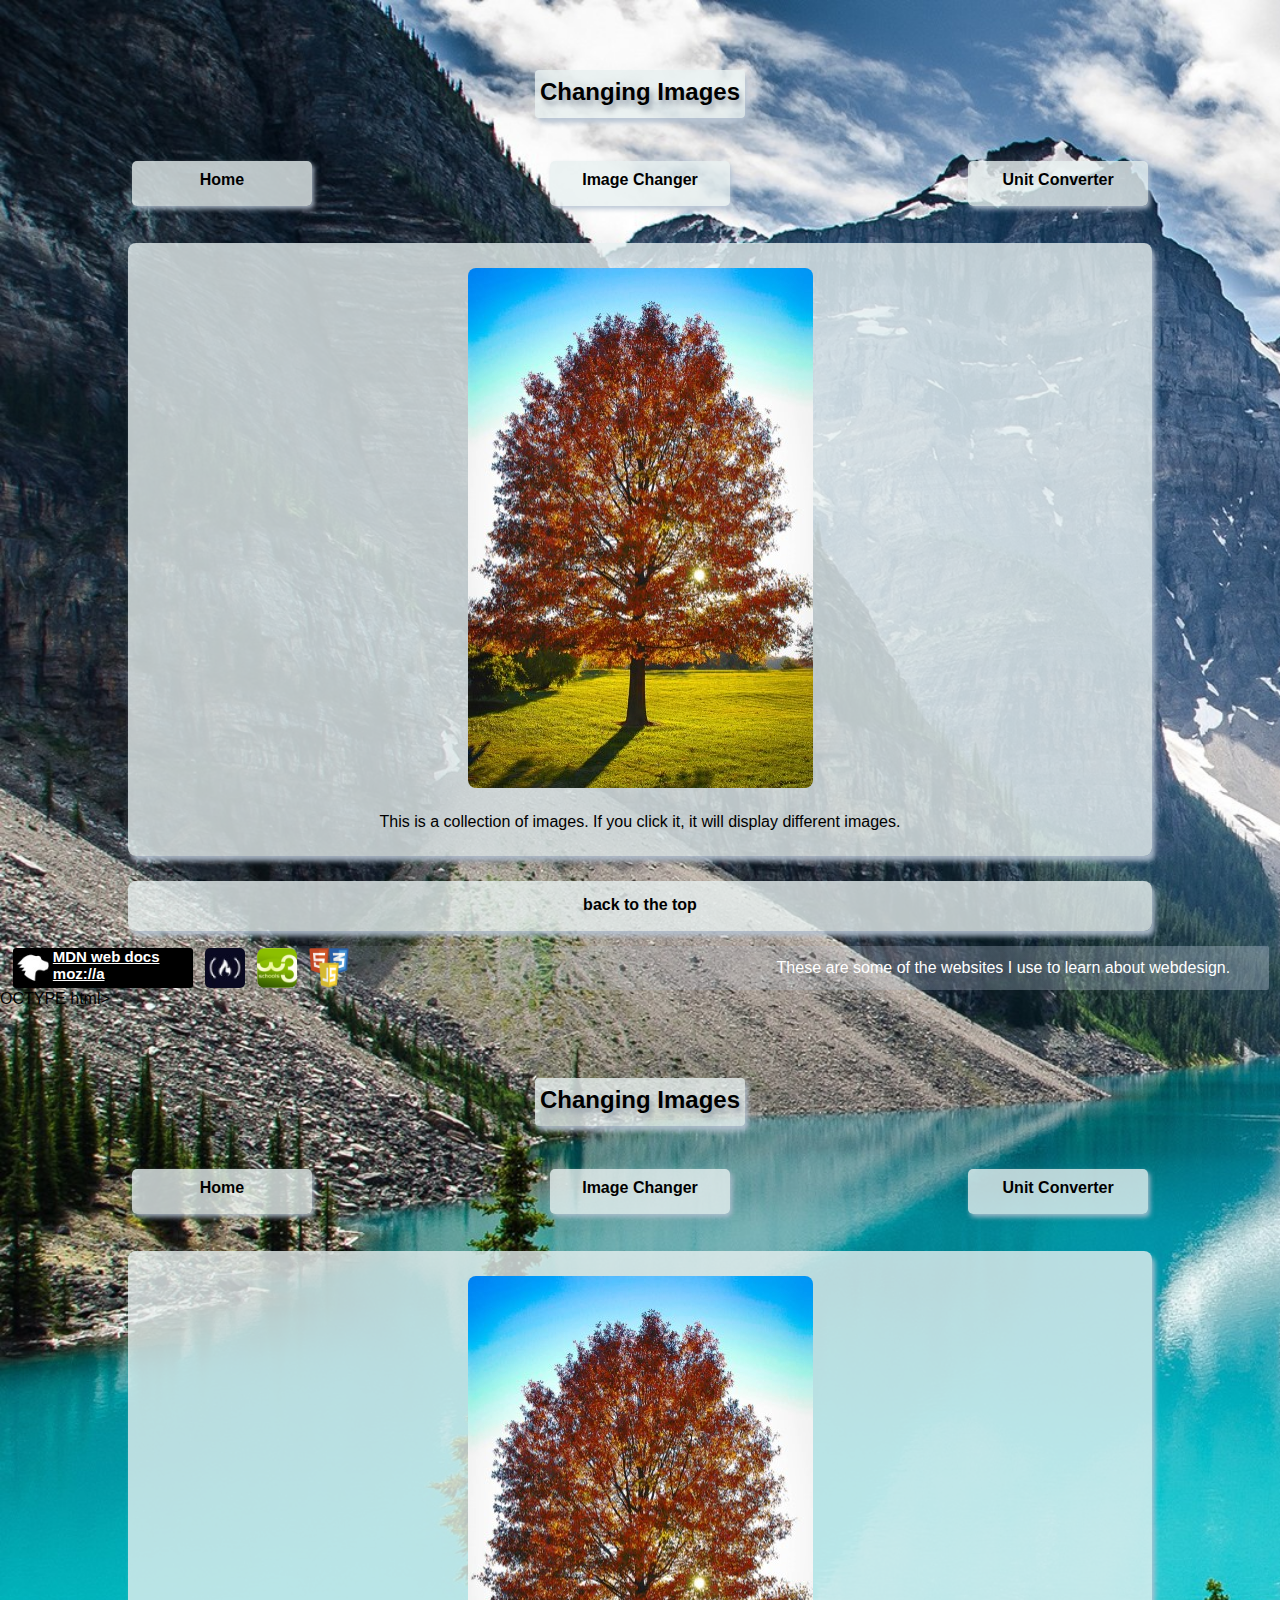
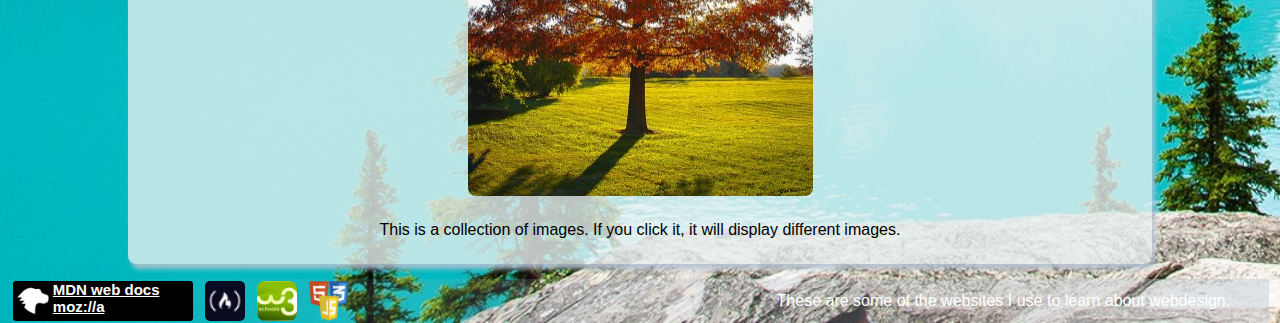
==== imgChanger.html @ fd538e5e "Update imgChanger.html" ====
<!DOCTYPE html>
<html>
    <head>
        <meta charset="UTF-8">
        <title>imgs_github</title>
        <meta name="description" content="webdesign practice">
        <meta name="keywords" content="HTML, CSS, JavaScript, convert, converter, unit, units">
        <meta name="viewport" content="width=device-width, initial-scale=1.0">
        <link rel="stylesheet" href="style.css">
    </head>

    <body style="background-image: url('images/background_imgChanger.jpg');" class="bg_img">
        <header>
            <h2 id="img_header">Changing Images</h2>
            <aside>
                <nav>
                    <a class="navLink" href="index.html">Home</a>
                    <a class="navLink" href="imgChanger.html">Image Changer</a>
                    <a class="navLink" href="unitConverter.html">Unit Converter</a>
                </nav>
            </aside>         
        </header>

        <main>
            <div class="playground">
                <figure>
                    <img id="playground_imgs" src="images/tree01.jpg" style="max-width: 345px;" alt="various images of trees"/>
                    <figcaption style="text-align: center;">This is a collection of images. If you click it, it will display different images.</figcaption>
                </figure>
            </div>

            <a href="#img_header" class="navLink">
                <div class="playground" style="height: 20px; text-align: center;">
                    <p>back to the top</p>
                </div>
            </a>
        </main>

        <footer>
            <div id="footer_container">
                <a href="https://developer.mozilla.org/" target="_blank">
                    <div id="link_mdn">
                        <img class="footer_imgs" src="images/mdn_logo.jpg" style="float: left; border-radius: 3px 0 0 3px;" alt="mdn_logo"/>
                        <p id="footer_txt">MDN web docs<br/>moz://a</p>
                    </div>
                </a>
                <a href="https://www.freecodecamp.org/" target="_blank">
                    <img id="link_fcc" class="footer_imgs" src="images/freecodecamp_logo.jpg" alt="freecodecamp_logo"/>
                </a>
                <a href="https://www.w3schools.com/" target="_blank">
                    <img id="link_w3" class="footer_imgs" src="images/w3schools_logo.png" alt="w3schools_logo"/>
                </a>
                <a href="https://html-css-js.com/" target="_blank">
                    <img id="link_hcj" class="footer_imgs" src="images/html-css-js_logo.png" alt="html-css-js_logo"/>
                </a>
                <p id="link_dscrptn">These are some of the websites I use to learn about webdesign.</p>
            </div>
        </footer>
        <script type="text/javascript" src="main.js"></script>
    </body>
</html>OCTYPE html>
<html>
    <head>
        <meta charset="UTF-8">
        <title>imgs_github</title>
        <meta name="description" content="webdesign practice">
        <meta name="keywords" content="HTML, CSS, JavaScript, convert, converter, unit, units">
        <meta name="viewport" content="width=device-width, initial-scale=1.0">
        <link rel="stylesheet" href="style.css">
    </head>

    <body style="background-image: url('images/background_imgChanger.jpg');" class="bg_img">
        <header>
            <h2 id="img_header">Changing Images</h2>
            <aside>
                <nav>
                    <a class="navLink" href="index.html">Home</a>
                    <a class="navLink" href="imgChanger.html">Image Changer</a>
                    <a class="navLink" href="unitConverter.html">Unit Converter</a>
                </nav>
            </aside>         
        </header>

        <main>
            <div class="playground">
                <figure>
                    <img id="playground_imgs" src="images/tree01.jpg" style="max-width: 345px;" alt="various images of trees"/>
                    <figcaption style="text-align: center;">This is a collection of images. If you click it, it will display different images.</figcaption>
                </figure>
            </div>
        </main>

        <footer>
            <div id="footer_container">
                <a href="https://developer.mozilla.org/" target="_blank">
                    <div id="link_mdn">
                        <img class="footer_imgs" src="images/mdn_logo.jpg" style="float: left; border-radius: 3px 0 0 3px;" alt="mdn_logo"/>
                        <p id="footer_txt">MDN web docs<br/>moz://a</p>
                    </div>
                </a>
                <a href="https://www.freecodecamp.org/" target="_blank">
                    <img id="link_fcc" class="footer_imgs" src="images/freecodecamp_logo.jpg" alt="freecodecamp_logo"/>
                </a>
                <a href="https://www.w3schools.com/" target="_blank">
                    <img id="link_w3" class="footer_imgs" src="images/w3schools_logo.png" alt="w3schools_logo"/>
                </a>
                <a href="https://html-css-js.com/" target="_blank">
                    <img id="link_hcj" class="footer_imgs" src="images/html-css-js_logo.png" alt="html-css-js_logo"/>
                </a>
                <p id="link_dscrptn">These are some of the websites I use to learn about webdesign.</p>
            </div>
        </footer>
        <script type="text/javascript" src="main.js"></script>
    </body>
</html>
---- style.css ----
/* body */

* {
    font-family: 'Segoe UI', Tahoma, Geneva, Verdana, sans-serif;
    margin: auto;
}

.bg_img {
    background-size: cover;
}

/* sidebar */

aside {
    width: 98vw;
    margin: 10px auto;
    padding-top: 10px;
    padding-bottom: 10px;
    border-radius: 2px;
    height: 50px;
}

nav {
    display: flex;
    flex-direction: row;
    align-content: center;
    height: 50px;
}

.navLink {
    text-decoration: none;
    color: black;
    font-weight: 600;
    background-color: rgba(231, 240, 240, 0.801);
    width: 180px;
    height: 35px;
    border-radius: 5px;
    text-align: center;
    padding-top: 10px;
    box-shadow: 2px 3px 5px rgba(180, 193, 209, 0.89);
}

.navLink:visited {
    color: black;
}

.navLink:active {
    box-shadow: -2px -3px 5px rgba(180, 193, 209, 0.89);
}


/* playground */

.playground {
    width: 80vw;
    padding-top: 15px;
    padding-bottom: 15px;
    border-radius: 8px;
    background-color: rgba(231, 240, 240, 0.801);
    box-shadow: 3px 5px 5px rgba(180, 193, 209, 0.89);
    margin: 25px auto 15px auto;
}


/* footer */

h2 {
    text-align: center;
    text-shadow: 3px 5px 5px rgba(147, 156, 168, 0.89);
    margin: 70px auto 30px auto;
    background-color: rgba(231, 240, 240, 0.801);
    box-shadow: 3px 5px 5px rgba(180, 193, 209, 0.89);
    height: 35px;
    padding-top: 8px;
    padding-bottom: 5px;
    border-radius: 4px;
}

#unit_header {
    width: 180px;
}

#img_header {
    width: 210px;
}

#index_header {
    width: 290px;
}

#footer_container {
    display: grid;
    width: 98vw;
    margin: auto;
    grid-template-rows: 40px;
    grid-template-columns: 180px repeat(3, 40px) 1fr;
    background: linear-gradient(90deg, rgba(180, 193, 209, 0), rgba(180, 193, 209, 0.4));
    border-radius: 2px;
    column-gap: 12px;
    padding: 2px;
    grid-template-areas: "mdn fcc w3 hcj txt";
}
  
#footer_txt {
    height: 40px;
    width: 140px;
    border-radius: 0 3px 3px 0;
    font-size: 15px;
    display: inline-block;
    margin: auto;
    vertical-align: middle;
    text-decoration: underline;
    font-weight: bold;
    color: white;
    background-color: black;
}
  
#link_mdn {
    width: 180px;
    grid-area: mdn;
}
  
#link_hcj {
    border-radius: 2px 2px 20px 20px;
    grid-area: hcj;
}
  
#link_w3 {
    border-radius: 8px;
    grid-area: w3;
}

#link_fcc {
    border-radius: 5px;
    grid-area: fcc;
}
  
#link_mdn:hover {
    transform: scale(1.05);
}
  
#link_hcj:hover {
    transform: scale(1.15);
}
  
#link_w3:hover {
    transform: scale(1.15);
}

#link_fcc:hover {
    transform: scale(1.15);
}
  
.footer_imgs {
    display: block;
    height: 40px;
    width: 40px;
}

#link_dscrptn {
    text-align: right;
    margin: auto 2px;
    padding: 0 35px 0 0;
    grid-area: txt;
    color: white;
}


/* Changing Images */

figure {
    padding: 10px 0;
    grid-area: pics;
    border: none;
}

figcaption {
    margin-top: 25px;
}

#playground_imgs {
    display: block;
    border-radius: 8px;
    margin: 0 auto;
    cursor: pointer;
}


/* Unit Converter */

label {
    font-size: 20px;
    font-weight: 500;
    grid-area: label;
}

input {
    width: 50px;
    height: 18px;
    margin: auto;
    font-size: 16px;
    grid-area: input;
}

button {
    width: 80px;
    height: 28px;
    border-radius: 5px;
    font-size: 16px;
    margin-bottom: 20px;
    margin: auto;
    grid-area: bttn;
}

.box {
    background-color: aliceblue;
    border-radius: 0 30px 30px 30px;
    width: 180px;
    height: 180px;
    display: grid;
    justify-content: space-around;
    align-content: space-around;
    grid-template-columns: repeat(2, 1fr);
    grid-template-rows: repeat(3, 1fr);
    grid-template-areas: "label label"
                         "input result"
                         "bttn bttn";
    margin: auto;
}

.result {
    width: 65px;
    height: 20px;
    font-size: 17px;
    background-color: white;
    padding: 5px;
    margin: auto;
    text-align: center;
    vertical-align: middle;
    grid-area: result;
}

.convi {
    background-color: lightgrey;
    margin: auto;
    display: grid;
    width: 450px;
    grid-template-rows: 200px;
    grid-template-columns: repeat(2, 200px);
    align-content: center;
    justify-content: space-evenly;
    border-radius: 3px;
}

#converter_container {
    display: grid;
    grid-template-columns: repeat(3, 1fr);
    grid-template-rows: repeat(2, 200px);
    column-gap: 5px;
    row-gap: 5px;
    justify-content: space-around;
    grid-template-areas: "cmft temp goz"
                         "kmmi temp kglb";
}

#temperature {
    grid-area: temp;
}

#length_cmft {
    grid-area: cmft;
}

#length_kmmi {
    grid-area: kmmi;
}

#weight_goz {
    grid-area: goz;
}

#weight_kglb {
    grid-area: kglb;
}


/* media queries */

@media only screen and (max-width: 1715px) {
    #converter_container {
        grid-template-columns: repeat(2, 1fr);
        grid-template-rows: repeat(3, 200px);
        grid-template-areas: "cmft kmmi"
                             "goz kglb"
                             "temp temp";
    }
}

@media only screen and (max-width: 1136px) {
    #converter_container {
        grid-template-columns: 1fr;
        grid-template-rows: repeat(5, 200px);
        grid-template-areas: "temp"
                             "cmft"
                             "kmmi"
                             "goz"
                             "kglb"
    }

    .box {
        border-radius: 0 30px 30px 30px;
        width: 150px;
        height: 150px;
    }

    .convi {
        width: 380px;
        height: 170px;
    }

    input {
        font-size: 15px;
    }

    button {
        width: 80px;
        height: 40px;
        border-radius: 10px;
    }

    .result {
        width: 55px;
    }
}

@media only screen and (max-width: 850px) {
    #footer_container {
        grid-template-rows: 70px;
    }
}

@media only screen and (max-width: 600px) {
    #footer_container {
        width: 98vw;
        padding: 30px 0 10px 0;
        margin: 30px auto 10px auto;
        justify-content: space-evenly;
        grid-template-rows: 40px 75px;
        grid-template-columns: 180px repeat(3, 40px);
        background: linear-gradient(180deg, rgba(180, 193, 209, 0), rgba(180, 193, 209, 0.4));
        row-gap: 12px;
        grid-template-areas: "mdn fcc w3 hcj"
                             "txt txt txt txt";
    }

    #link_dscrptn {
        text-align: center;
        margin-top: 35px;
        padding: 0;
    }

    .playground {
        width: 98vw;
        margin: 10px auto;
        padding: auto;
    }
    
    figure {
        padding: 0;
        margin: 15px auto;
    }

    .navLink {
        width: 115px;
    }
}

@media only screen and (max-width: 500px) {
    .convi {
        width: 90vw;
        height: 290px;
        justify-content: center;
        grid-template-rows: repeat(2, 150px);
        grid-template-columns: 88vw;
    }

    .box {
        height: 130px;
        width: 88vw;
        grid-template-rows: 130px;
        grid-template-columns: 1fr 1fr 1fr 1fr;
        grid-template-areas: "label input result bttn";
    }

    .result {
        min-width: 50px;
        max-width: 100px;
        height: 18px;
        font-size: 14px;
    }

    button {
        width: 70px;
        height: 70px;
        border-radius: 10px;
    }
    
    #converter_container {
        grid-template-rows: repeat(5, 310px);
        row-gap: 0;
    }
}
---- style.css ----
/* body */

* {
    font-family: 'Segoe UI', Tahoma, Geneva, Verdana, sans-serif;
    margin: auto;
}

.bg_img {
    background-size: cover;
}

/* sidebar */

aside {
    width: 98vw;
    margin: 10px auto;
    padding-top: 10px;
    padding-bottom: 10px;
    border-radius: 2px;
    height: 50px;
}

nav {
    display: flex;
    flex-direction: row;
    align-content: center;
    height: 50px;
}

.navLink {
    text-decoration: none;
    color: black;
    font-weight: 600;
    background-color: rgba(231, 240, 240, 0.801);
    width: 180px;
    height: 35px;
    border-radius: 5px;
    text-align: center;
    padding-top: 10px;
    box-shadow: 2px 3px 5px rgba(180, 193, 209, 0.89);
}

.navLink:visited {
    color: black;
}

.navLink:active {
    box-shadow: -2px -3px 5px rgba(180, 193, 209, 0.89);
}


/* playground */

.playground {
    width: 80vw;
    padding-top: 15px;
    padding-bottom: 15px;
    border-radius: 8px;
    background-color: rgba(231, 240, 240, 0.801);
    box-shadow: 3px 5px 5px rgba(180, 193, 209, 0.89);
    margin: 25px auto 15px auto;
}


/* footer */

h2 {
    text-align: center;
    text-shadow: 3px 5px 5px rgba(147, 156, 168, 0.89);
    margin: 70px auto 30px auto;
    background-color: rgba(231, 240, 240, 0.801);
    box-shadow: 3px 5px 5px rgba(180, 193, 209, 0.89);
    height: 35px;
    padding-top: 8px;
    padding-bottom: 5px;
    border-radius: 4px;
}

#unit_header {
    width: 180px;
}

#img_header {
    width: 210px;
}

#index_header {
    width: 290px;
}

#footer_container {
    display: grid;
    width: 98vw;
    margin: auto;
    grid-template-rows: 40px;
    grid-template-columns: 180px repeat(3, 40px) 1fr;
    background: linear-gradient(90deg, rgba(180, 193, 209, 0), rgba(180, 193, 209, 0.4));
    border-radius: 2px;
    column-gap: 12px;
    padding: 2px;
    grid-template-areas: "mdn fcc w3 hcj txt";
}
  
#footer_txt {
    height: 40px;
    width: 140px;
    border-radius: 0 3px 3px 0;
    font-size: 15px;
    display: inline-block;
    margin: auto;
    vertical-align: middle;
    text-decoration: underline;
    font-weight: bold;
    color: white;
    background-color: black;
}
  
#link_mdn {
    width: 180px;
    grid-area: mdn;
}
  
#link_hcj {
    border-radius: 2px 2px 20px 20px;
    grid-area: hcj;
}
  
#link_w3 {
    border-radius: 8px;
    grid-area: w3;
}

#link_fcc {
    border-radius: 5px;
    grid-area: fcc;
}
  
#link_mdn:hover {
    transform: scale(1.05);
}
  
#link_hcj:hover {
    transform: scale(1.15);
}
  
#link_w3:hover {
    transform: scale(1.15);
}

#link_fcc:hover {
    transform: scale(1.15);
}
  
.footer_imgs {
    display: block;
    height: 40px;
    width: 40px;
}

#link_dscrptn {
    text-align: right;
    margin: auto 2px;
    padding: 0 35px 0 0;
    grid-area: txt;
    color: white;
}


/* Changing Images */

figure {
    padding: 10px 0;
    grid-area: pics;
    border: none;
}

figcaption {
    margin-top: 25px;
}

#playground_imgs {
    display: block;
    border-radius: 8px;
    margin: 0 auto;
    cursor: pointer;
}


/* Unit Converter */

label {
    font-size: 20px;
    font-weight: 500;
    grid-area: label;
}

input {
    width: 50px;
    height: 18px;
    margin: auto;
    font-size: 16px;
    grid-area: input;
}

button {
    width: 80px;
    height: 28px;
    border-radius: 5px;
    font-size: 16px;
    margin-bottom: 20px;
    margin: auto;
    grid-area: bttn;
}

.box {
    background-color: aliceblue;
    border-radius: 0 30px 30px 30px;
    width: 180px;
    height: 180px;
    display: grid;
    justify-content: space-around;
    align-content: space-around;
    grid-template-columns: repeat(2, 1fr);
    grid-template-rows: repeat(3, 1fr);
    grid-template-areas: "label label"
                         "input result"
                         "bttn bttn";
    margin: auto;
}

.result {
    width: 65px;
    height: 20px;
    font-size: 17px;
    background-color: white;
    padding: 5px;
    margin: auto;
    text-align: center;
    vertical-align: middle;
    grid-area: result;
}

.convi {
    background-color: lightgrey;
    margin: auto;
    display: grid;
    width: 450px;
    grid-template-rows: 200px;
    grid-template-columns: repeat(2, 200px);
    align-content: center;
    justify-content: space-evenly;
    border-radius: 3px;
}

#converter_container {
    display: grid;
    grid-template-columns: repeat(3, 1fr);
    grid-template-rows: repeat(2, 200px);
    column-gap: 5px;
    row-gap: 5px;
    justify-content: space-around;
    grid-template-areas: "cmft temp goz"
                         "kmmi temp kglb";
}

#temperature {
    grid-area: temp;
}

#length_cmft {
    grid-area: cmft;
}

#length_kmmi {
    grid-area: kmmi;
}

#weight_goz {
    grid-area: goz;
}

#weight_kglb {
    grid-area: kglb;
}


/* media queries */

@media only screen and (max-width: 1715px) {
    #converter_container {
        grid-template-columns: repeat(2, 1fr);
        grid-template-rows: repeat(3, 200px);
        grid-template-areas: "cmft kmmi"
                             "goz kglb"
                             "temp temp";
    }
}

@media only screen and (max-width: 1136px) {
    #converter_container {
        grid-template-columns: 1fr;
        grid-template-rows: repeat(5, 200px);
        grid-template-areas: "temp"
                             "cmft"
                             "kmmi"
                             "goz"
                             "kglb"
    }

    .box {
        border-radius: 0 30px 30px 30px;
        width: 150px;
        height: 150px;
    }

    .convi {
        width: 380px;
        height: 170px;
    }

    input {
        font-size: 15px;
    }

    button {
        width: 80px;
        height: 40px;
        border-radius: 10px;
    }

    .result {
        width: 55px;
    }
}

@media only screen and (max-width: 850px) {
    #footer_container {
        grid-template-rows: 70px;
    }
}

@media only screen and (max-width: 600px) {
    #footer_container {
        width: 98vw;
        padding: 30px 0 10px 0;
        margin: 30px auto 10px auto;
        justify-content: space-evenly;
        grid-template-rows: 40px 75px;
        grid-template-columns: 180px repeat(3, 40px);
        background: linear-gradient(180deg, rgba(180, 193, 209, 0), rgba(180, 193, 209, 0.4));
        row-gap: 12px;
        grid-template-areas: "mdn fcc w3 hcj"
                             "txt txt txt txt";
    }

    #link_dscrptn {
        text-align: center;
        margin-top: 35px;
        padding: 0;
    }

    .playground {
        width: 98vw;
        margin: 10px auto;
        padding: auto;
    }
    
    figure {
        padding: 0;
        margin: 15px auto;
    }

    .navLink {
        width: 115px;
    }
}

@media only screen and (max-width: 500px) {
    .convi {
        width: 90vw;
        height: 290px;
        justify-content: center;
        grid-template-rows: repeat(2, 150px);
        grid-template-columns: 88vw;
    }

    .box {
        height: 130px;
        width: 88vw;
        grid-template-rows: 130px;
        grid-template-columns: 1fr 1fr 1fr 1fr;
        grid-template-areas: "label input result bttn";
    }

    .result {
        min-width: 50px;
        max-width: 100px;
        height: 18px;
        font-size: 14px;
    }

    button {
        width: 70px;
        height: 70px;
        border-radius: 10px;
    }
    
    #converter_container {
        grid-template-rows: repeat(5, 310px);
        row-gap: 0;
    }
}
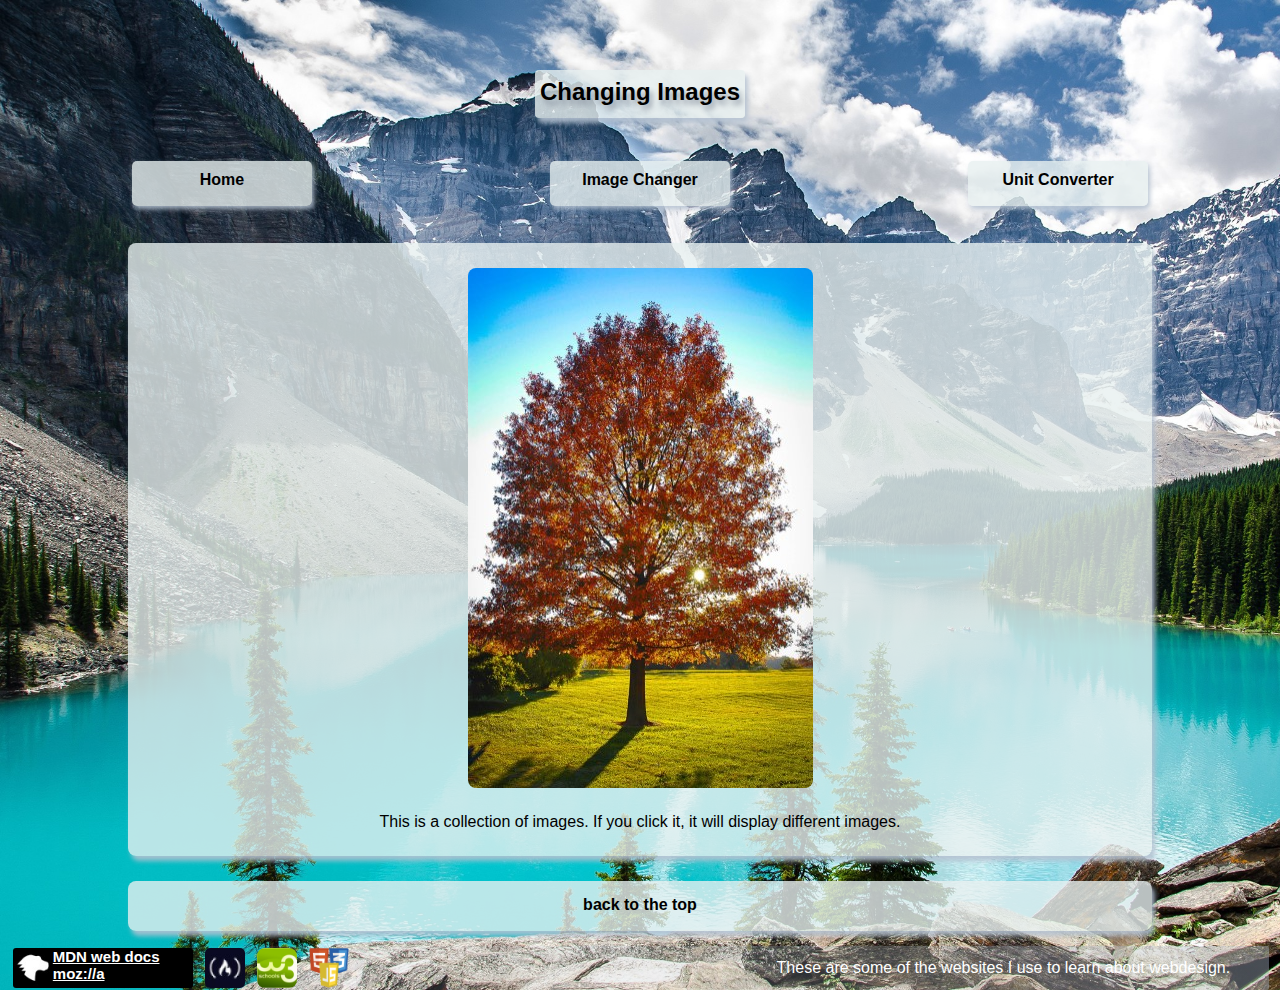
==== commit d2f0ec2b: "Update imgChanger.html" ====
--- a/imgChanger.html
+++ b/imgChanger.html
@@ -58,58 +58,4 @@
         </footer>
         <script type="text/javascript" src="main.js"></script>
     </body>
-</html>OCTYPE html>
-<html>
-    <head>
-        <meta charset="UTF-8">
-        <title>imgs_github</title>
-        <meta name="description" content="webdesign practice">
-        <meta name="keywords" content="HTML, CSS, JavaScript, convert, converter, unit, units">
-        <meta name="viewport" content="width=device-width, initial-scale=1.0">
-        <link rel="stylesheet" href="style.css">
-    </head>
-
-    <body style="background-image: url('images/background_imgChanger.jpg');" class="bg_img">
-        <header>
-            <h2 id="img_header">Changing Images</h2>
-            <aside>
-                <nav>
-                    <a class="navLink" href="index.html">Home</a>
-                    <a class="navLink" href="imgChanger.html">Image Changer</a>
-                    <a class="navLink" href="unitConverter.html">Unit Converter</a>
-                </nav>
-            </aside>         
-        </header>
-
-        <main>
-            <div class="playground">
-                <figure>
-                    <img id="playground_imgs" src="images/tree01.jpg" style="max-width: 345px;" alt="various images of trees"/>
-                    <figcaption style="text-align: center;">This is a collection of images. If you click it, it will display different images.</figcaption>
-                </figure>
-            </div>
-        </main>
-
-        <footer>
-            <div id="footer_container">
-                <a href="https://developer.mozilla.org/" target="_blank">
-                    <div id="link_mdn">
-                        <img class="footer_imgs" src="images/mdn_logo.jpg" style="float: left; border-radius: 3px 0 0 3px;" alt="mdn_logo"/>
-                        <p id="footer_txt">MDN web docs<br/>moz://a</p>
-                    </div>
-                </a>
-                <a href="https://www.freecodecamp.org/" target="_blank">
-                    <img id="link_fcc" class="footer_imgs" src="images/freecodecamp_logo.jpg" alt="freecodecamp_logo"/>
-                </a>
-                <a href="https://www.w3schools.com/" target="_blank">
-                    <img id="link_w3" class="footer_imgs" src="images/w3schools_logo.png" alt="w3schools_logo"/>
-                </a>
-                <a href="https://html-css-js.com/" target="_blank">
-                    <img id="link_hcj" class="footer_imgs" src="images/html-css-js_logo.png" alt="html-css-js_logo"/>
-                </a>
-                <p id="link_dscrptn">These are some of the websites I use to learn about webdesign.</p>
-            </div>
-        </footer>
-        <script type="text/javascript" src="main.js"></script>
-    </body>
 </html>
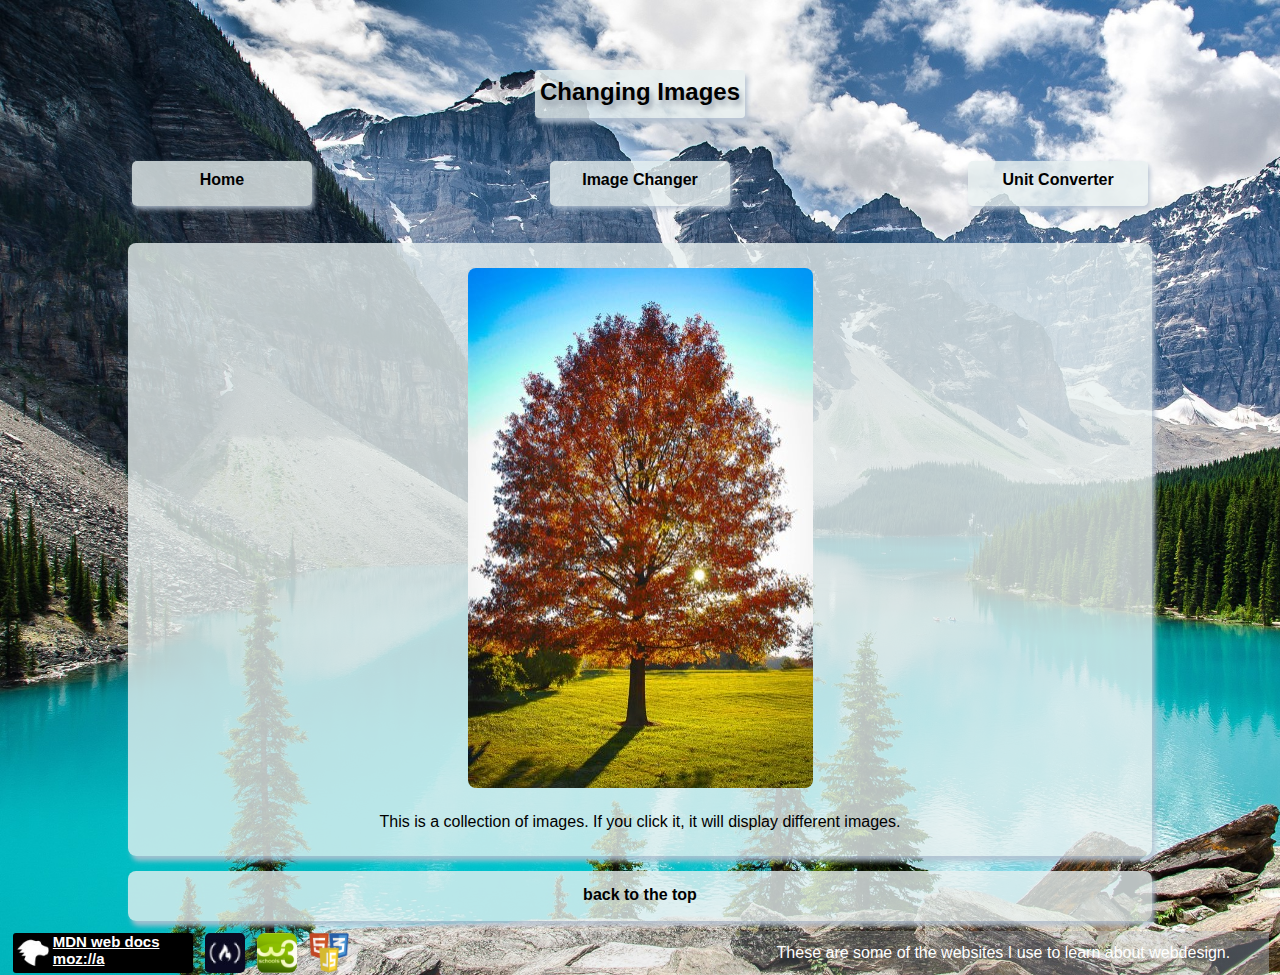
==== commit f3365406: "Update imgChanger.html" ====
--- a/imgChanger.html
+++ b/imgChanger.html
@@ -30,7 +30,7 @@
             </div>
 
             <a href="#img_header" class="navLink">
-                <div class="playground" style="height: 20px; text-align: center;">
+                <div class="playground" style="margin: 10px auto; height: 20px; text-align: center;">
                     <p>back to the top</p>
                 </div>
             </a>
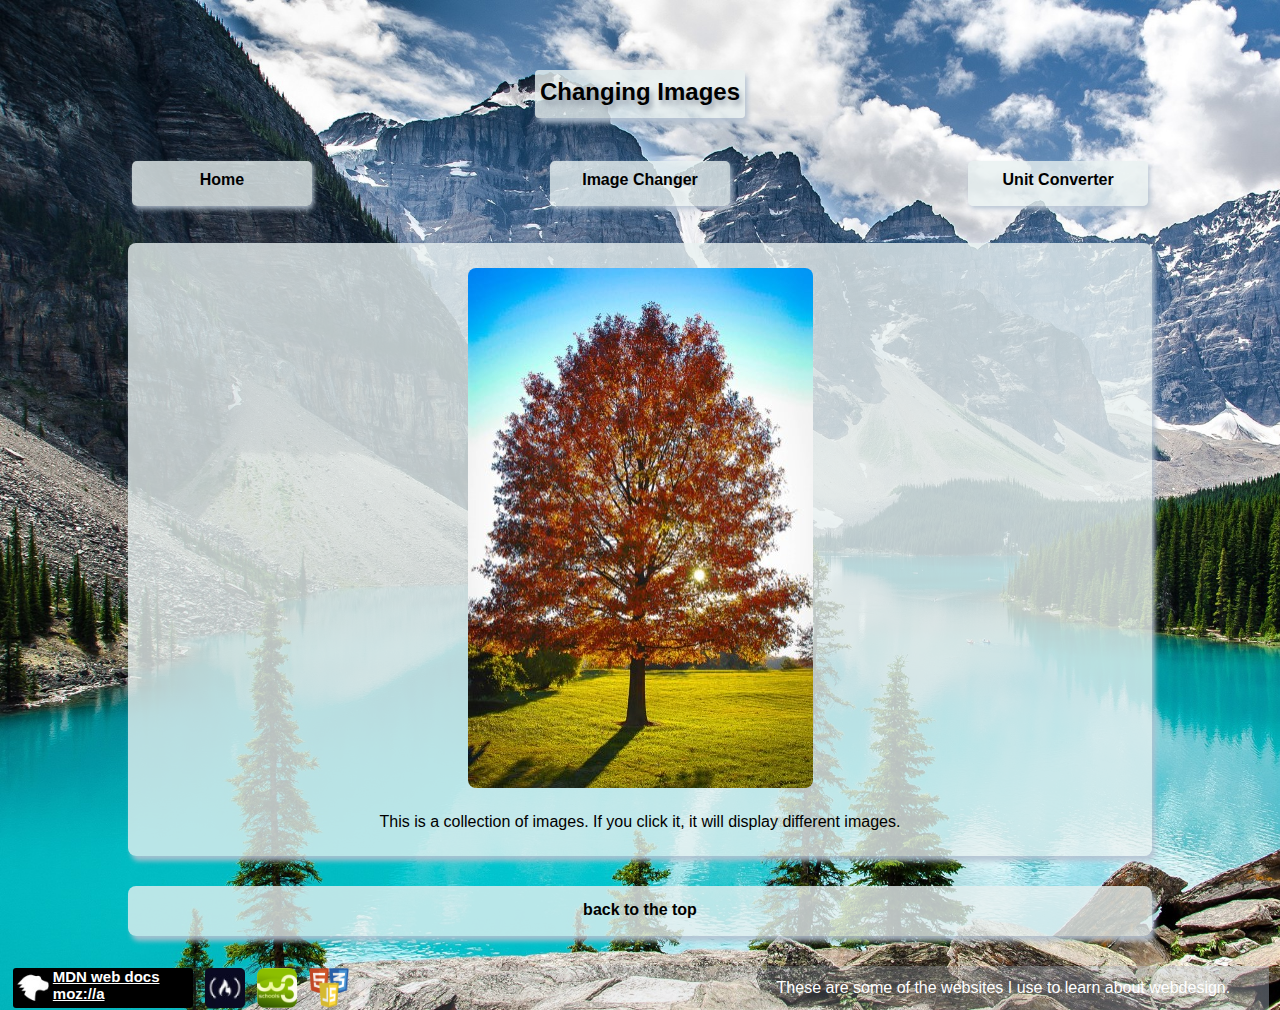
==== commit ee0928a1: "Update imgChanger.html" ====
--- a/imgChanger.html
+++ b/imgChanger.html
@@ -30,7 +30,7 @@
             </div>
 
             <a href="#img_header" class="navLink">
-                <div class="playground" style="margin: 10px auto; height: 20px; text-align: center;">
+                <div class="playground" style="margin: 30px auto; height: 20px; text-align: center;">
                     <p>back to the top</p>
                 </div>
             </a>
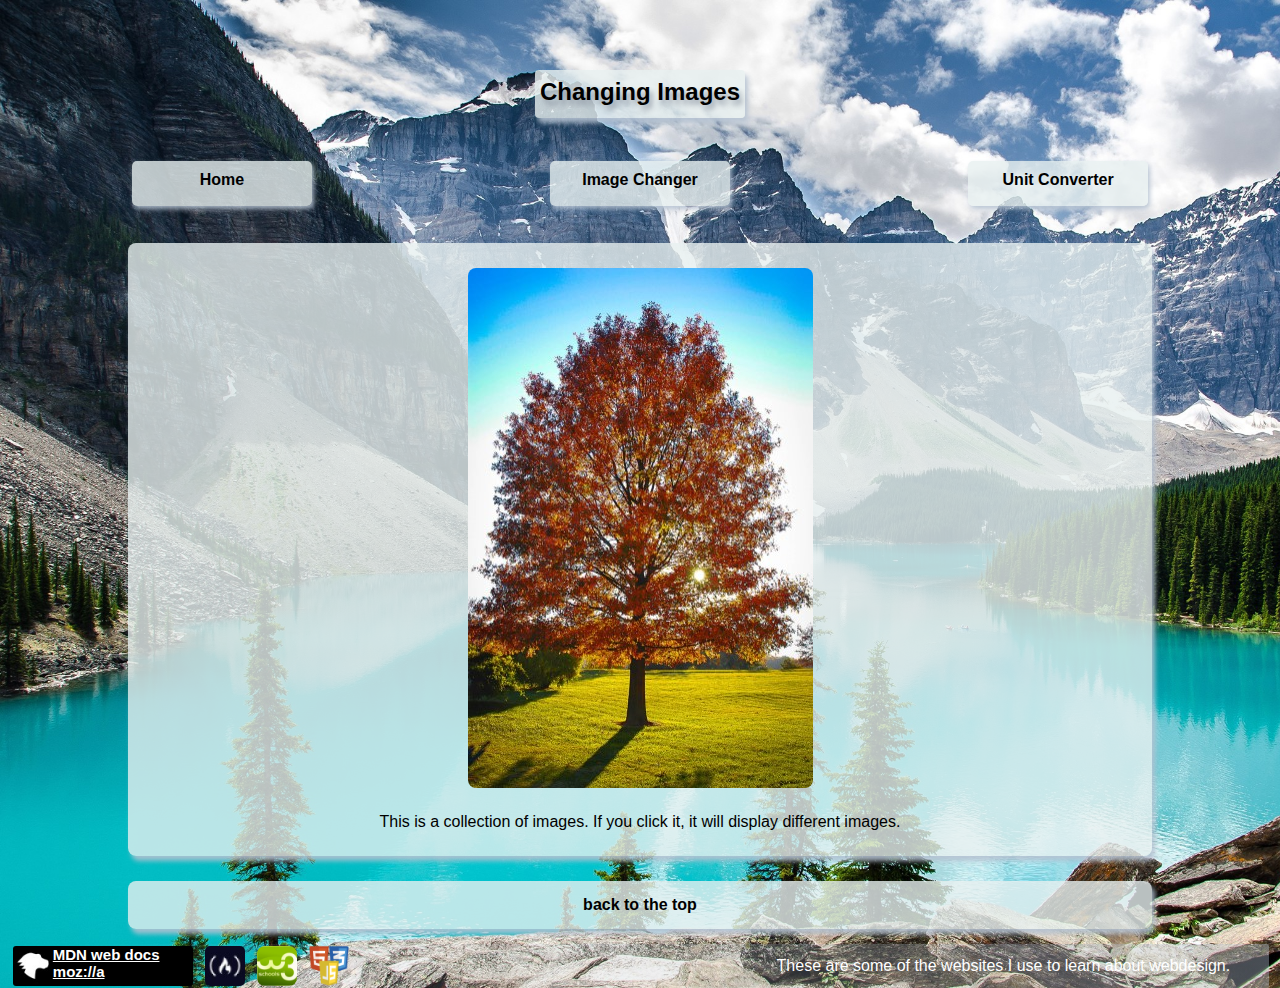
==== commit bb091c09: "Update imgChanger.html" ====
--- a/imgChanger.html
+++ b/imgChanger.html
@@ -30,7 +30,7 @@
             </div>
 
             <a href="#img_header" class="navLink">
-                <div class="playground" style="margin: 30px auto; height: 20px; text-align: center;">
+                <div class="playground" class="toTop">
                     <p>back to the top</p>
                 </div>
             </a>
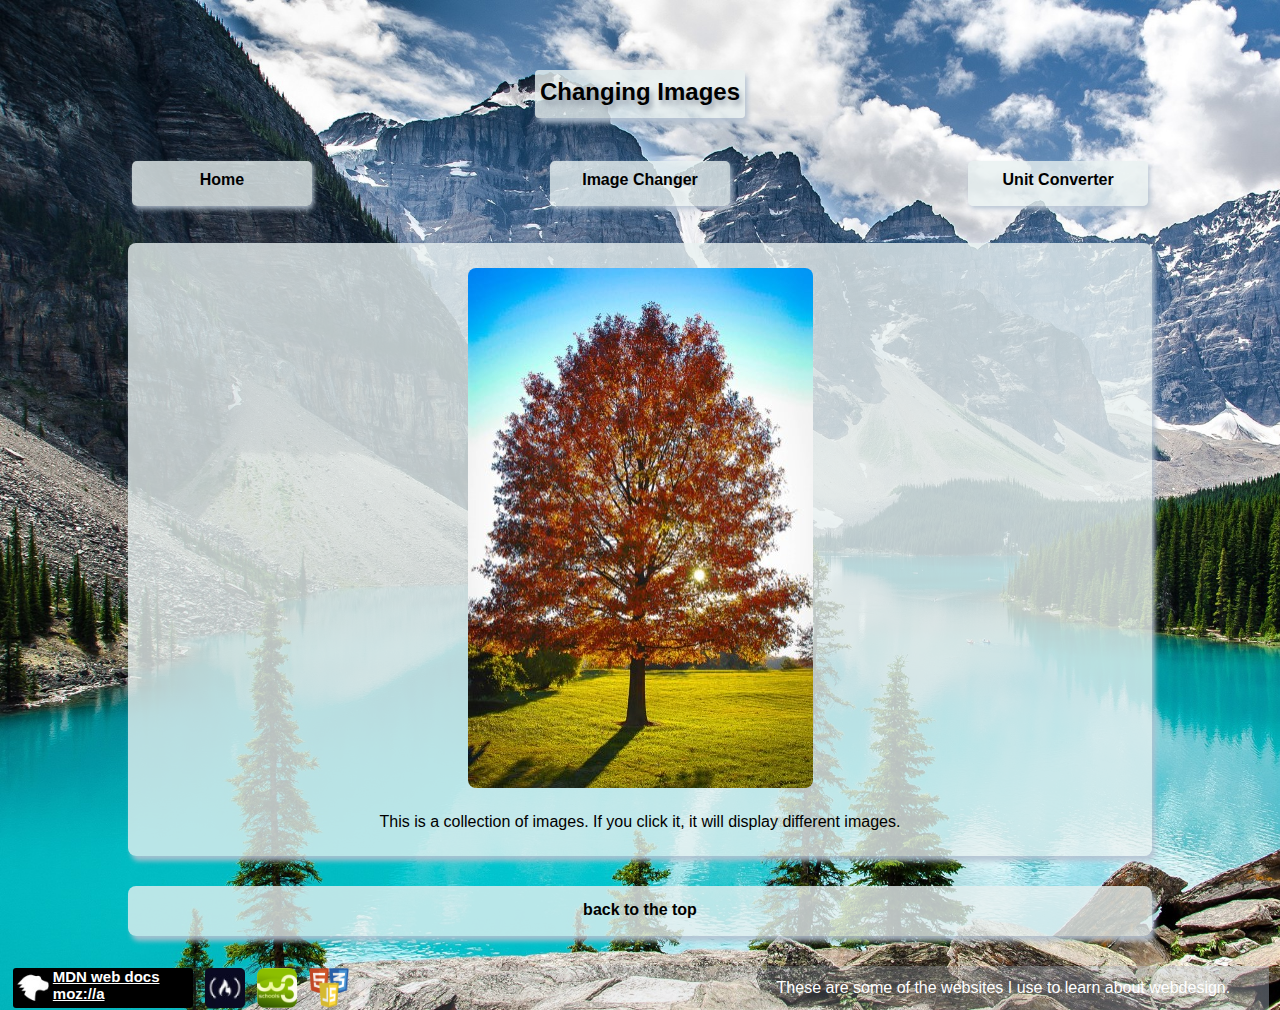
==== commit 76e54bed: "Update imgChanger.html" ====
--- a/imgChanger.html
+++ b/imgChanger.html
@@ -30,7 +30,7 @@
             </div>
 
             <a href="#img_header" class="navLink">
-                <div class="playground" class="toTop">
+                <div class="playground toTop">
                     <p>back to the top</p>
                 </div>
             </a>
--- a/style.css
+++ b/style.css
@@ -59,6 +59,12 @@
     background-color: rgba(231, 240, 240, 0.801);
     box-shadow: 3px 5px 5px rgba(180, 193, 209, 0.89);
     margin: 25px auto 15px auto;
+}
+
+.toTop {
+    margin: 30px auto;
+    height: 20px;
+    text-align: center;
 }
 
 
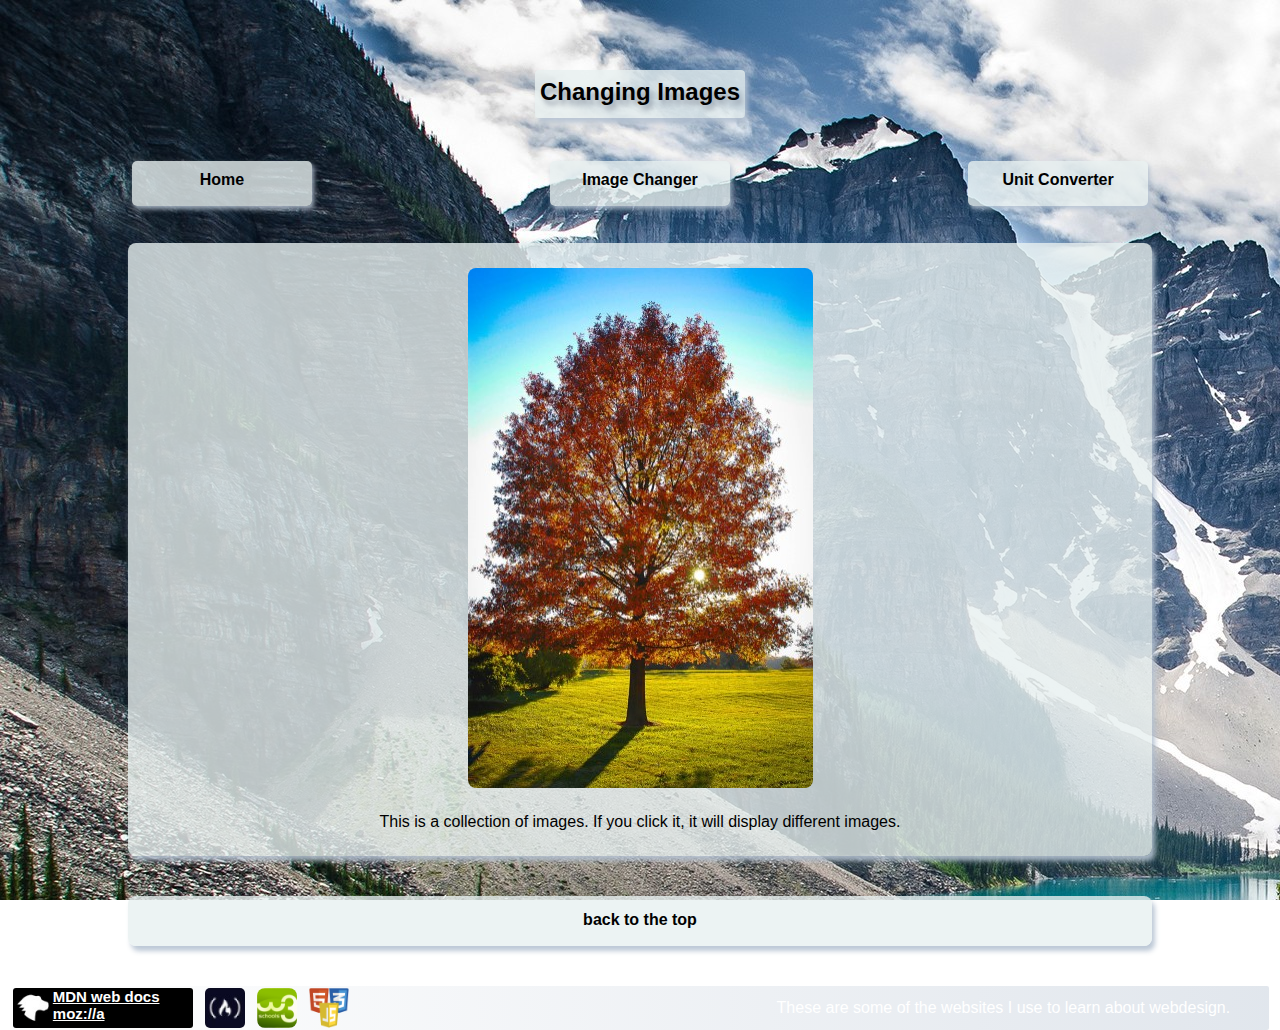
==== commit 743b8178: "Update imgChanger.html" ====
--- a/imgChanger.html
+++ b/imgChanger.html
@@ -9,7 +9,7 @@
         <link rel="stylesheet" href="style.css">
     </head>
 
-    <body style="background-image: url('images/background_imgChanger.jpg');" class="bg_img">
+    <body style="background: url('images/background_imgChanger.jpg') fixed;">
         <header>
             <h2 id="img_header">Changing Images</h2>
             <aside>
--- a/style.css
+++ b/style.css
@@ -62,7 +62,7 @@
 }
 
 .toTop {
-    margin: 30px auto;
+    margin: 40px auto;
     height: 20px;
     text-align: center;
 }
@@ -224,8 +224,8 @@
     width: 180px;
     height: 180px;
     display: grid;
-    justify-content: space-around;
-    align-content: space-around;
+    justify-content: center;
+    align-content: center;
     grid-template-columns: repeat(2, 1fr);
     grid-template-rows: repeat(3, 1fr);
     grid-template-areas: "label label"
@@ -379,6 +379,10 @@
     .navLink {
         width: 115px;
     }
+
+    .toTop {
+        margin: 40px auto;
+    }
 }
 
 @media only screen and (max-width: 500px) {
@@ -392,7 +396,7 @@
 
     .box {
         height: 130px;
-        width: 88vw;
+        width: 87vw;
         grid-template-rows: 130px;
         grid-template-columns: 1fr 1fr 1fr 1fr;
         grid-template-areas: "label input result bttn";
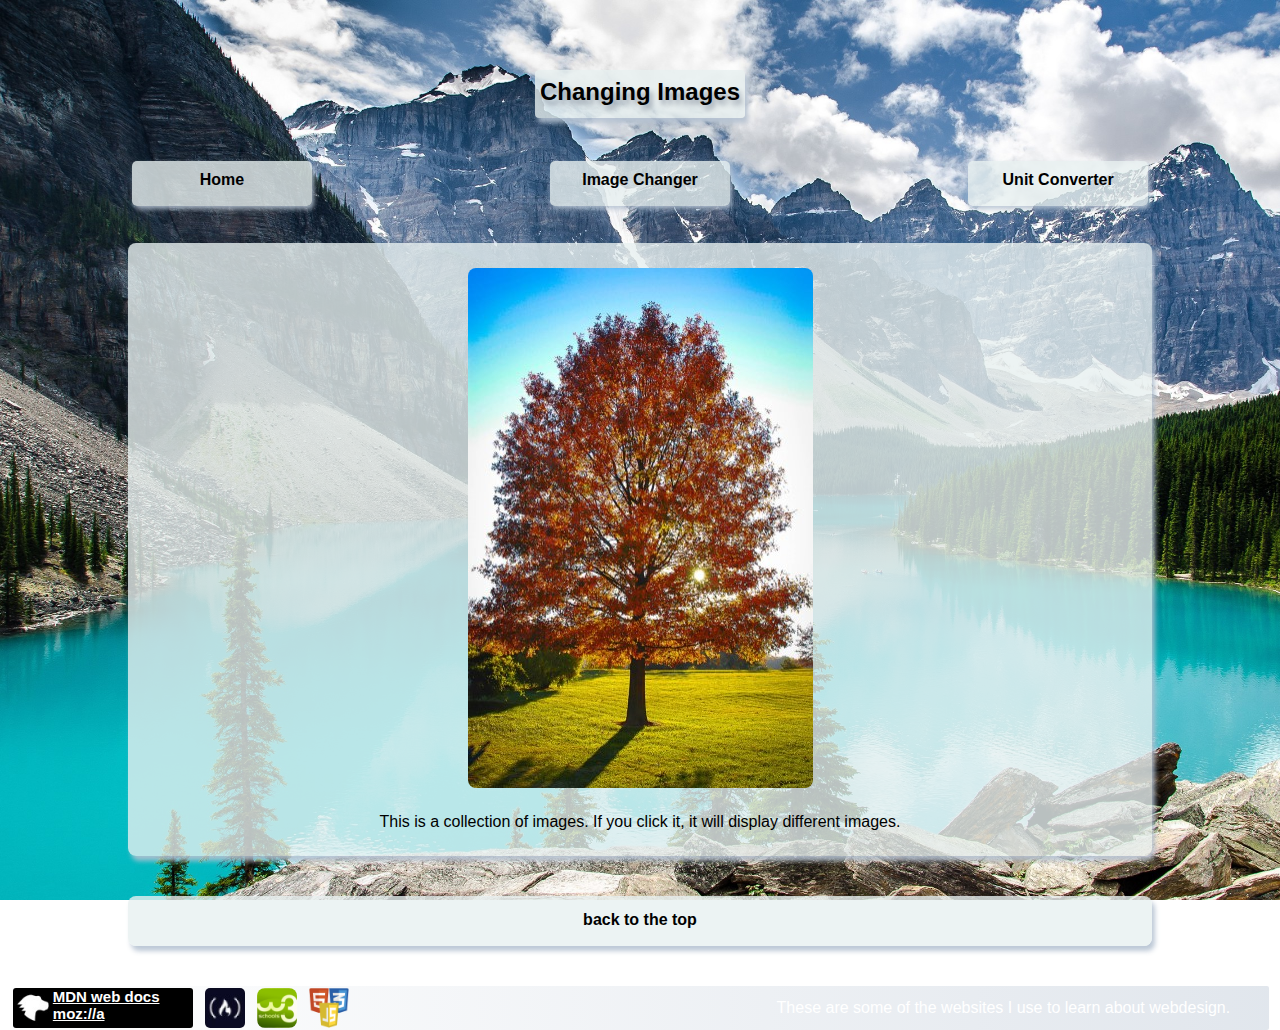
==== commit c6e8654f: "Update imgChanger.html" ====
--- a/imgChanger.html
+++ b/imgChanger.html
@@ -9,7 +9,7 @@
         <link rel="stylesheet" href="style.css">
     </head>
 
-    <body style="background: url('images/background_imgChanger.jpg') fixed;">
+    <body style="background: url('images/background_imgChanger.jpg') fixed; background-size: cover;">
         <header>
             <h2 id="img_header">Changing Images</h2>
             <aside>
--- a/style.css
+++ b/style.css
@@ -5,9 +5,6 @@
     margin: auto;
 }
 
-.bg_img {
-    background-size: cover;
-}
 
 /* sidebar */
 
